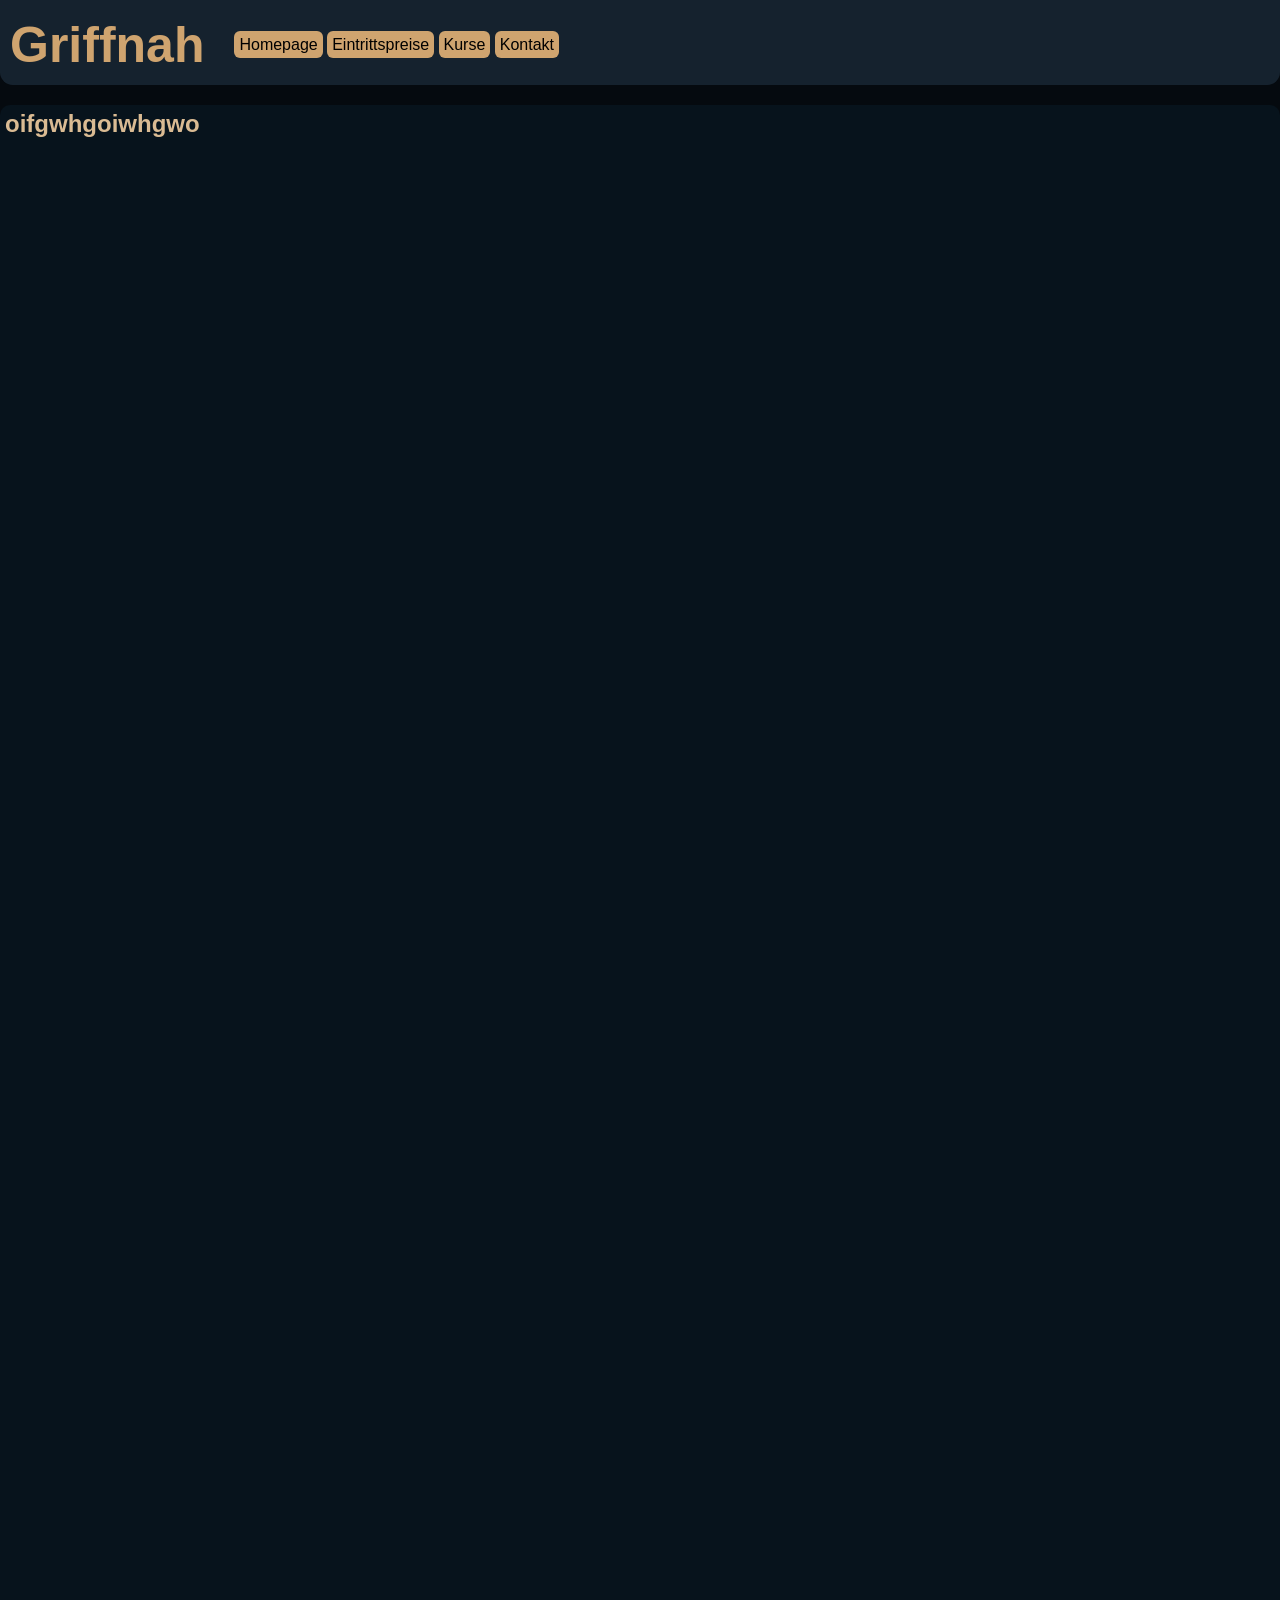
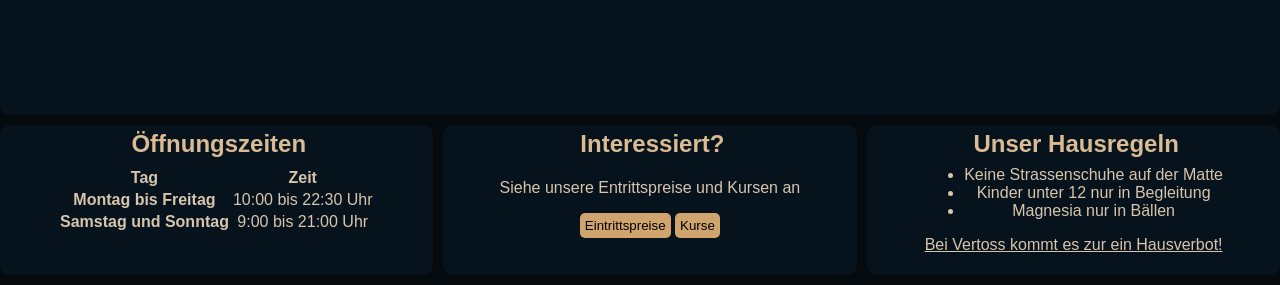
==== index.html @ b13f3aaf "why" ====
<!DOCTYPE html>

<html lang="de">

<head>
    <meta charset="UTF-8">
    <title>Griffnah Boulderhalle | Home</title>
    <link rel="icon" type="image/x-icon" href="favicon.png">
</head>

<body>

    <header>
        <h1>Griffnah</h1>
        <link rel="stylesheet" href="css/style.css">
        <nav class="navigation">
            <a href="index.html">Homepage</a>
            <a href="preise.html">Eintrittspreise</a>
            <a href="kurse.html">Kurse</a>
            <a href="kontakt.html">Kontakt</a>
        </nav>
    </header>

    <main>
        <section class="hero_section">
            <h2>oifgwhgoiwhgwo</h2>
        </section>

        <div class="section_holder">
            <section class="card">
                <h2>Öffnungszeiten</h2>
                <table>
                    <thead>
                        <tr>
                            <th>Tag</th>
                            <th>Zeit</th>
                        </tr>
                    </thead>
                    <tbody>
                        <tr>
                            <th scope="col">Montag bis Freitag</th>
                            <td>10:00 bis 22:30 Uhr</td>
                        </tr>
                        <tr>
                            <th scope="col">Samstag und Sonntag</th>
                            <td>9:00 bis 21:00 Uhr</td>
                        </tr>
                    </tbody>
                </table>
            </section>

            <section class="card centered_card">
                <h2>Interessiert?</h2>

                <p>Siehe unsere Entrittspreise und Kursen an</p>

                <button class="card_button" onclick="document.location='preise.html'">Eintrittspreise</button>
                <button class="card_button" onclick="document.location='kurse.html'">Kurse </button>
            </section>

            <section class="card">
                <h2>Unser Hausregeln</h2>

                <ul>
                    <li>Keine Strassenschuhe auf der Matte</li>
                    <li>Kinder unter 12 nur in Begleitung</li>
                    <li>Magnesia nur in Bällen</li>
                </ul>

                <p><u>Bei Vertoss kommt es zur ein Hausverbot!</u></p>
            </section>
        </div>


    </main>

</body>

</html>
---- css/style.css ----
:root {
    --primary-color: #cfa46f;
    --accent-color: #dabb93;
    --text-color: #d8c5ad;
    --background-color: #050a0f;
    --section-border-radius: 10px;
    --section-border-size: 3px;
}

* {
    font-family: 'Gill Sans', 'Gill Sans MT', Calibri, 'Trebuchet MS', sans-serif !important;
}

table {
    margin: auto;
}

header {
    position: sticky;
    top: 0;
    display: flex;
    align-items: center;
    background-color: #2234439c;
    height: 80px;
    border-bottom-left-radius: 13px;
    border-bottom-right-radius: 13px;
    padding-left: 10px;
    padding-top: 5px;
    margin-top: 0px;
    margin-bottom: 20px;
}

body {
    margin: 0;
    background-color: var(--background-color);
}

tr  {
    color: var(--text-color);
}

ul {
    color: var(--text-color);
    display: table;
    margin: auto;
}

.section_holder {
    display: flex;
    flex-wrap: nowrap;
}

.hero_section {
    height: 1000vw;
    width: initial;
}

section {
    /*background-image: linear-gradient(to top, #ebd3ab85, #abdaeb00) ;
    width: fit-content;*/
    background-color: #0919259c;
    /*border: var(--section-border-size), dotted var(--accent-color);
    /*border-top: 5px double var(--primary-color);*/
    border-radius: var(--section-border-radius);
    /*border-left: 5px solid var(--accent-color);*/
    padding-left: 10px;
    padding-right: 10px;
    padding-top: 5px;
    padding-bottom: 5px;
    margin-bottom: 10px;
}

.centered_card {
    margin-left: 10px;
    margin-right: 10px;
}

.card {
    text-align: center;
    flex-grow: 1;
}

main button {
    color: inherit;
    border: none;
    background-color: var(--primary-color);
    padding: 5px;
    border-radius: 5px;
    cursor: pointer;
}

main button:hover {
    transition-duration: 0.3s;
    background-color: rgb(211, 153, 86);
}

nav a {
    color: inherit;
    text-decoration: none;
    background-color: var(--primary-color);
    padding: 5px;
    border-radius: 6px;
}

nav a:hover {
    transition-duration: 0.3s;
    background-color: rgb(211, 153, 86);
}

h1 {
    font-size: 50px;
    color: var(--primary-color);
    padding-right: 30px;
    margin-bottom: 10px;
    margin-top: 10px;
}

h2, h3 {
    /*background-color: #918963;*/
    color: var(--accent-color);
    border-top-left-radius: var(--section-border-radius);
    border-top-right-radius: var(--section-border-radius);
    margin-top: -5px;
    margin-left: -10px;
    margin-right: -10px;
    margin-bottom: 3px;
    padding-top: 5px;
    padding-bottom: 5px;
    padding-left: 5px; 
    border-top-left-radius: 5px;
}   

p {
    color: var(--text-color);
}
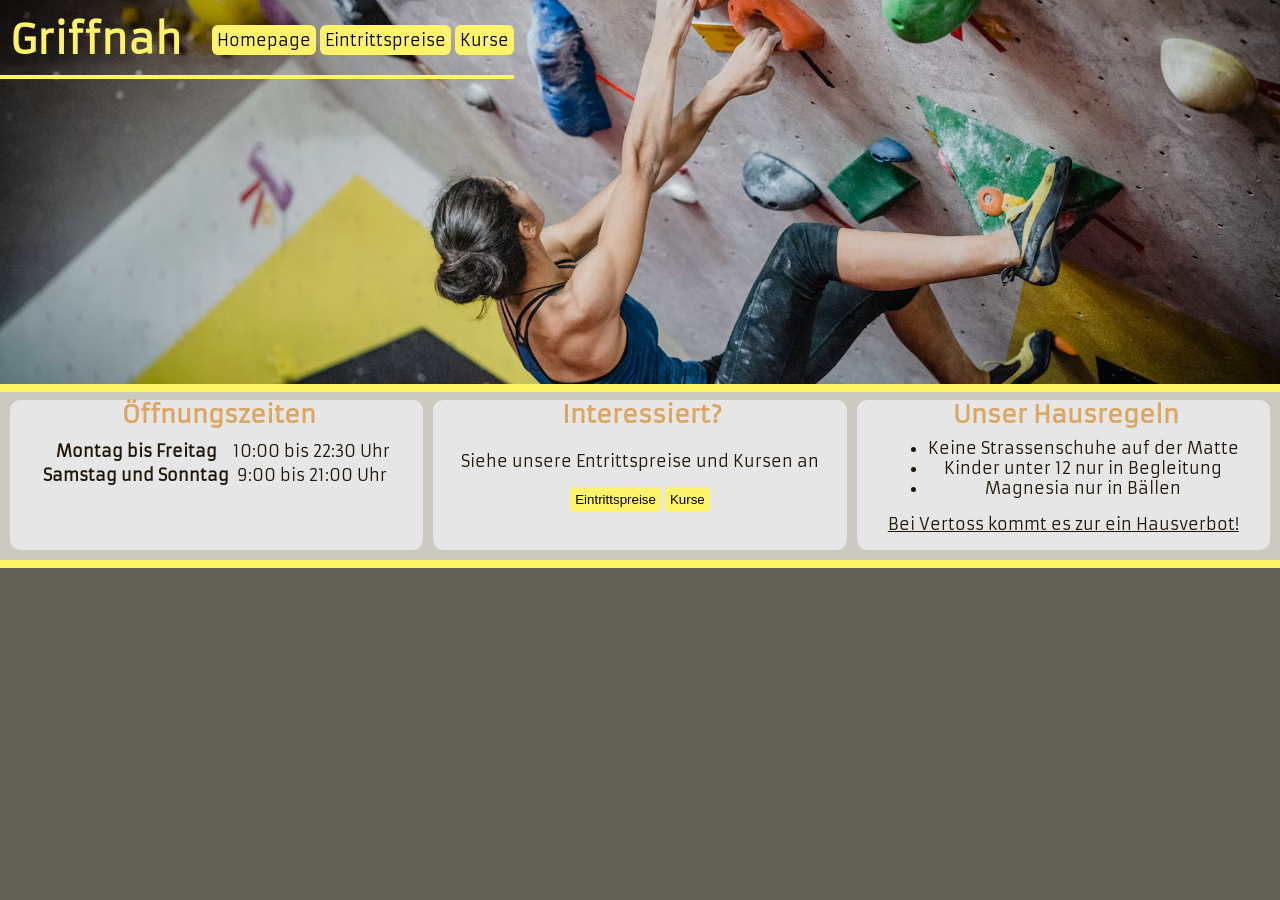
==== commit 301044cf: "overhaul" ====
--- a/index.html
+++ b/index.html
@@ -3,7 +3,17 @@
 <html lang="de">
 
 <head>
+    <link rel="stylesheet" href="https://fonts.googleapis.com/css?family=Armata">
+    <style>
+        body {
+            font-family: "Armata", sans-serif;
+        }
+    </style>
+    <meta property="og:title" content="Griffnah Boulderhalle">
+    <meta property="og:description" content="Bouldern, Klettern & Spass.">
+    <meta property="og:image" content="https://ardiannez.github.io/GriffnahWebsite/favicon.png">
     <meta charset="UTF-8">
+    <meta name="viewport" content="width=device-width, initial-scale=1">
     <title>Griffnah Boulderhalle | Home</title>
     <link rel="icon" type="image/x-icon" href="favicon.png">
 </head>
@@ -17,25 +27,18 @@
             <a href="index.html">Homepage</a>
             <a href="preise.html">Eintrittspreise</a>
             <a href="kurse.html">Kurse</a>
-            <a href="kontakt.html">Kontakt</a>
         </nav>
     </header>
 
     <main>
         <section class="hero_section">
-            <h2>oifgwhgoiwhgwo</h2>
+            <img src="girffnahthing.avif" alt="Hero Image">
         </section>
 
         <div class="section_holder">
             <section class="card">
                 <h2>Öffnungszeiten</h2>
                 <table>
-                    <thead>
-                        <tr>
-                            <th>Tag</th>
-                            <th>Zeit</th>
-                        </tr>
-                    </thead>
                     <tbody>
                         <tr>
                             <th scope="col">Montag bis Freitag</th>
@@ -49,7 +52,7 @@
                 </table>
             </section>
 
-            <section class="card centered_card">
+            <section class="card">
                 <h2>Interessiert?</h2>
 
                 <p>Siehe unsere Entrittspreise und Kursen an</p>
@@ -71,9 +74,10 @@
             </section>
         </div>
 
+    </main>
+    <footer>
 
-    </main>
-
+    </footer>
 </body>
 
 </html>
--- a/css/style.css
+++ b/css/style.css
@@ -1,41 +1,46 @@
 :root {
-    --primary-color: #cfa46f;
-    --accent-color: #dabb93;
-    --text-color: #d8c5ad;
-    --background-color: #050a0f;
+    --primary-color: #fff369;
+    --accent-color: #dba660;
+    --text-color: #20160a;
+    --background-color: #646257;
     --section-border-radius: 10px;
     --section-border-size: 3px;
 }
 
-* {
-    font-family: 'Gill Sans', 'Gill Sans MT', Calibri, 'Trebuchet MS', sans-serif !important;
-}
 
 table {
     margin: auto;
 }
 
+footer {
+    background-color: #646257;
+}
+
+img {
+    object-fit: cover;
+    height: 100%;
+    width: 100%;
+    border-bottom: 8px solid #fff369;
+}
+
 header {
-    position: sticky;
-    top: 0;
+    position: fixed;
     display: flex;
     align-items: center;
-    background-color: #2234439c;
-    height: 80px;
-    border-bottom-left-radius: 13px;
-    border-bottom-right-radius: 13px;
+    background-size: cover;
+    border-bottom: 4px solid #fff369;
     padding-left: 10px;
     padding-top: 5px;
-    margin-top: 0px;
-    margin-bottom: 20px;
+    z-index: 1;
 }
 
 body {
     margin: 0;
-    background-color: var(--background-color);
+    background: var(--background-color);
+
 }
 
-tr  {
+tr {
     color: var(--text-color);
 }
 
@@ -46,38 +51,35 @@
 }
 
 .section_holder {
+    gap: 10px;
     display: flex;
     flex-wrap: nowrap;
+    padding-left: 10px;
+    padding-right: 10px;
+    background-color: #ccc9c1;
+    border-bottom: 8px solid #fff369;
+    padding-top: 16px;
 }
 
 .hero_section {
-    height: 1000vw;
-    width: initial;
-}
-
-section {
-    /*background-image: linear-gradient(to top, #ebd3ab85, #abdaeb00) ;
-    width: fit-content;*/
-    background-color: #0919259c;
-    /*border: var(--section-border-size), dotted var(--accent-color);
-    /*border-top: 5px double var(--primary-color);*/
-    border-radius: var(--section-border-radius);
-    /*border-left: 5px solid var(--accent-color);*/
-    padding-left: 10px;
-    padding-right: 10px;
-    padding-top: 5px;
-    padding-bottom: 5px;
-    margin-bottom: 10px;
-}
-
-.centered_card {
-    margin-left: 10px;
-    margin-right: 10px;
+    margin-top: 0px;
+    margin-bottom: 0px;
+    height: 30vw;
+    width: 100%;
+    z-index: -1;
 }
 
 .card {
+    background-color: #f6f9fc9c;
+    border-radius: var(--section-border-radius);
+    margin-bottom: 10px;
     text-align: center;
     flex-grow: 1;
+    flex: 1 1 0px;
+}
+
+.asterisk {
+    font-size: 0.8rem;
 }
 
 main button {
@@ -108,7 +110,7 @@
 }
 
 h1 {
-    font-size: 50px;
+    font-size: 2.5rem;
     color: var(--primary-color);
     padding-right: 30px;
     margin-bottom: 10px;
@@ -126,10 +128,52 @@
     margin-bottom: 3px;
     padding-top: 5px;
     padding-bottom: 5px;
-    padding-left: 5px; 
+    padding-left: 5px;
     border-top-left-radius: 5px;
-}   
+}
 
 p {
     color: var(--text-color);
+}
+
+@media (max-width: 600px) {
+
+    html, body {
+        height: 100%;
+        margin: 0;
+        overflow-y: hidden;
+        overflow-x: hidden;
+    }
+
+    header {
+        position: relative;
+        flex-direction: column;
+        align-items: center;
+        margin-bottom: -25%;
+        border-bottom: 0;
+    }
+
+    h1 {
+        padding: 0;
+        padding-right: 5%;
+    }
+
+    nav {
+        display: flex;
+        position: fixed;
+        gap: 5px;
+        padding-left: 0%;
+        padding-right: 5%;
+        top: 92%;
+    }
+
+    .section_holder {
+        flex-direction: column;
+        align-items: center;
+        gap: 0px;
+    }
+
+    .card {
+        width: 100%;
+    }
 }
